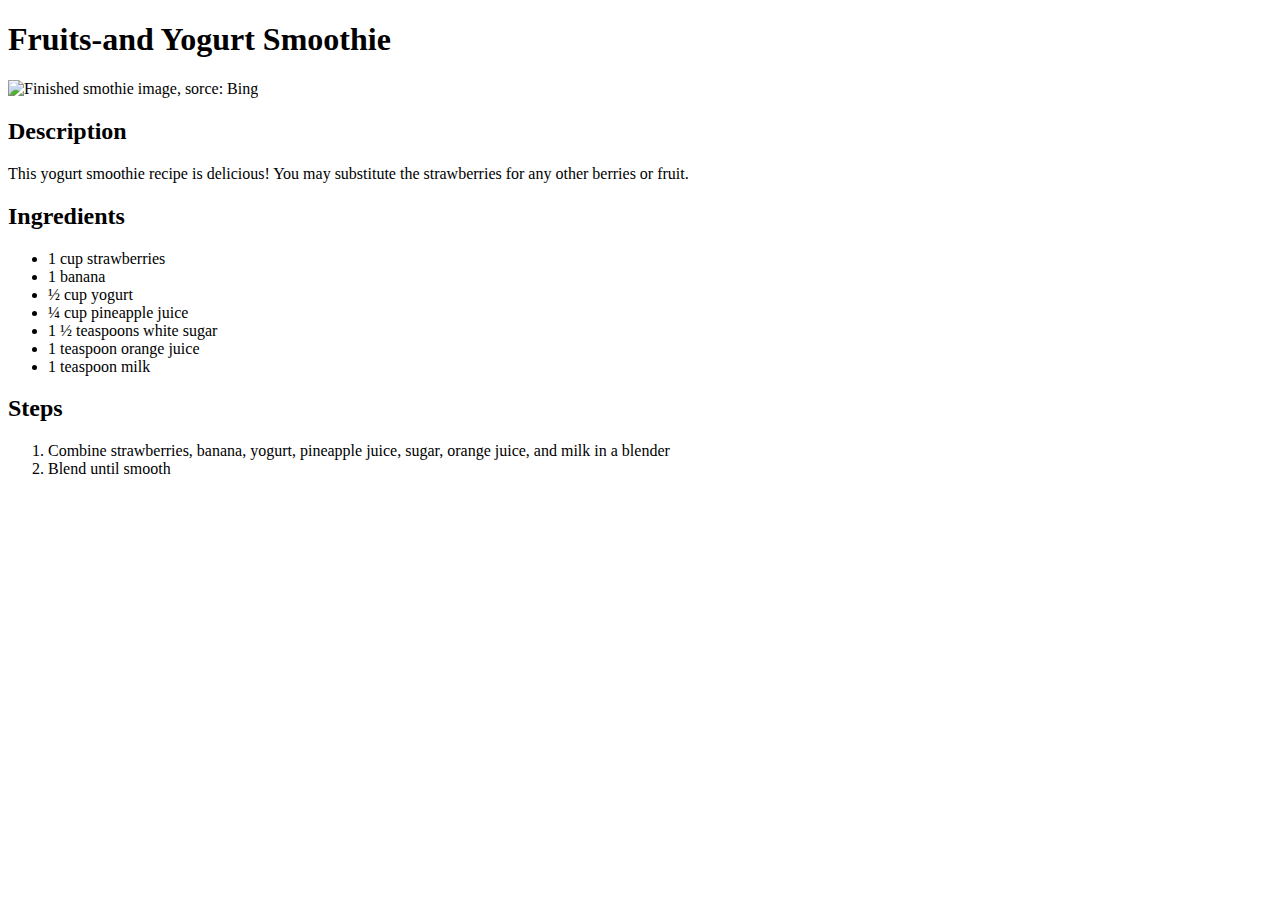
==== recipes/fruits-and-yogurt-smoothie.html @ 19a68cc7 "Fix spelling and capitalization" ====
<!DOCTYPE html>
<html lang="en">
<head>
    <meta charset="UTF-8">
    <title>Recipes</title>
</head>
<body>
    <h1>Fruits-and Yogurt Smoothie</h1>

    <img src="https://th.bing.com/th/id/OIP.TpHdZsjDYwiIuYxAYknpuAHaE8?pid=ImgDet&rs=1" alt="Finished smothie image, sorce: Bing">

    <h2>Description</h2>
    <p>This yogurt smoothie recipe is delicious! You may substitute the strawberries for any other berries or fruit.</p>

    <h2>Ingredients</h2>
    <ul>
        <li>1 cup strawberries</li>
        <li>1 banana</li>
        <li>½ cup yogurt</li>
        <li>¼ cup pineapple juice</li>
        <li>1 ½ teaspoons white sugar</li>
        <li>1 teaspoon orange juice</li>
        <li>1 teaspoon milk</li>
    </ul>

    <h2>Steps</h2>
    <ol>
        <li>Combine strawberries, banana, yogurt, pineapple juice, sugar, orange juice, and milk in a blender</li>
        <li>Blend until smooth</li>
    </ol>

</body>
</html>
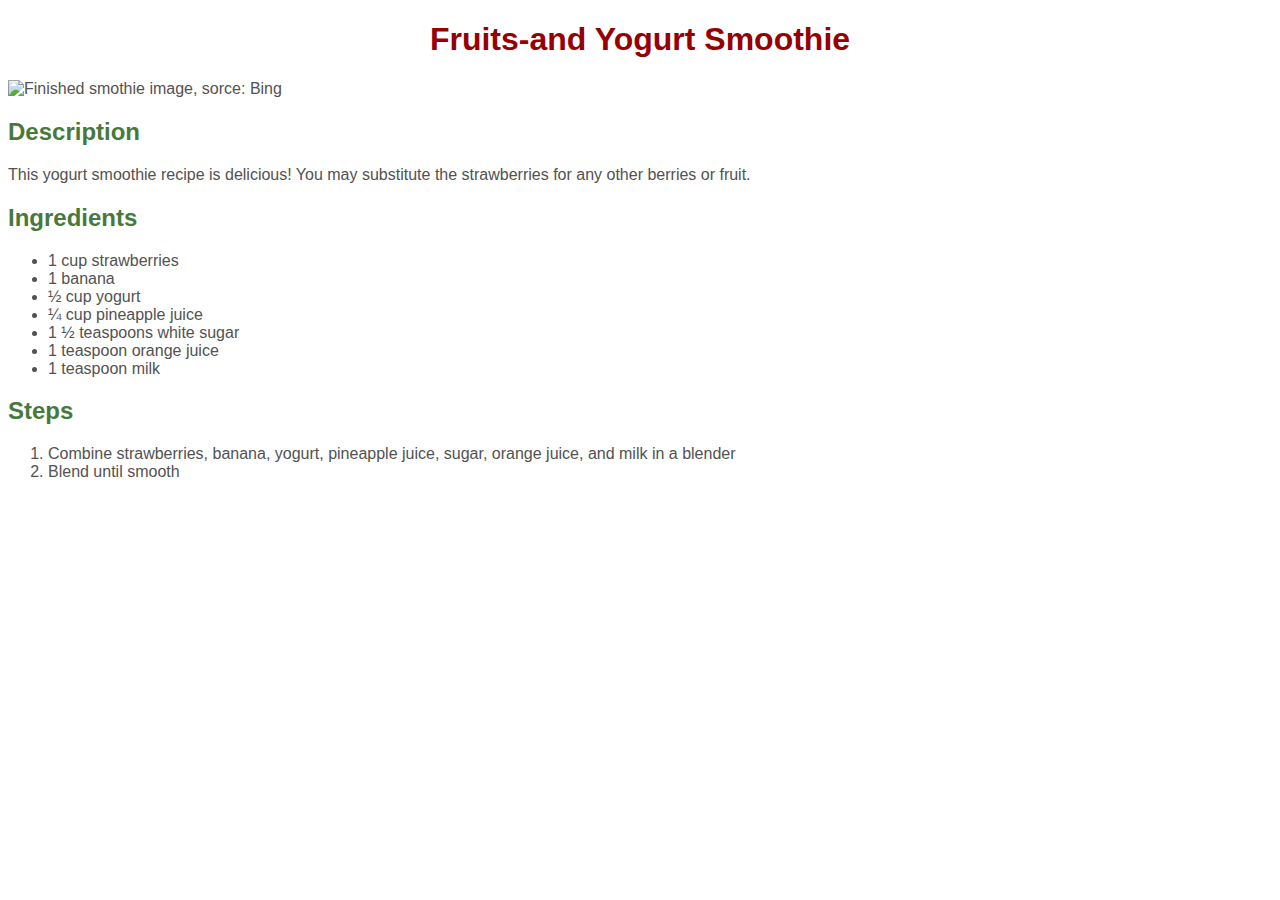
==== commit 4b2767bb: "Add style to html files" ====
--- a/recipes/fruits-and-yogurt-smoothie.html
+++ b/recipes/fruits-and-yogurt-smoothie.html
@@ -2,6 +2,7 @@
 <html lang="en">
 <head>
     <meta charset="UTF-8">
+    <link rel="stylesheet" href="style.css">
     <title>Recipes</title>
 </head>
 <body>
--- a/recipes/style.css
+++ b/recipes/style.css
@@ -0,0 +1,16 @@
+*{
+    color: #525252;
+    font-family: 'Gill Sans', 'Gill Sans MT', Calibri, 'Trebuchet MS', sans-serif;
+}
+
+h1 {
+    font-family: Arial, Helvetica, sans-serif;
+    text-align: center;
+    font-weight: bold;
+    color: rgb(150, 0, 0);
+}
+
+h2 {
+    font-family: Arial, Helvetica, sans-serif;
+    color: rgb(71, 121, 61);
+}